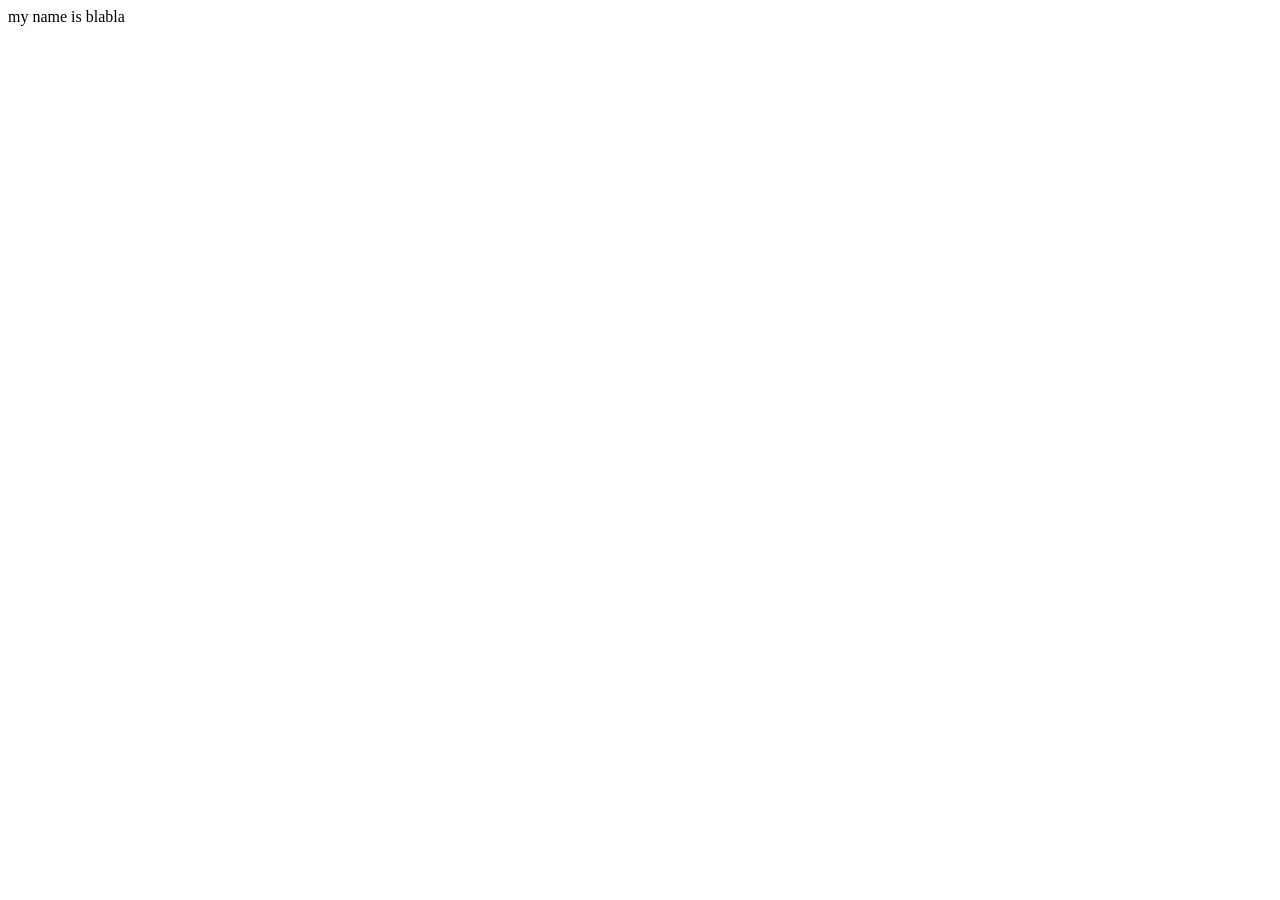
==== index.html @ c61a5416 "new change" ====
<!DOCTYPE html>
<html lang="en">
<head>
    <meta charset="UTF-8">
    <meta name="viewport" content="width=device-width, initial-scale=1.0">
    <title>Document</title>
</head>
<body>
    my name is blabla
</body>
</html>
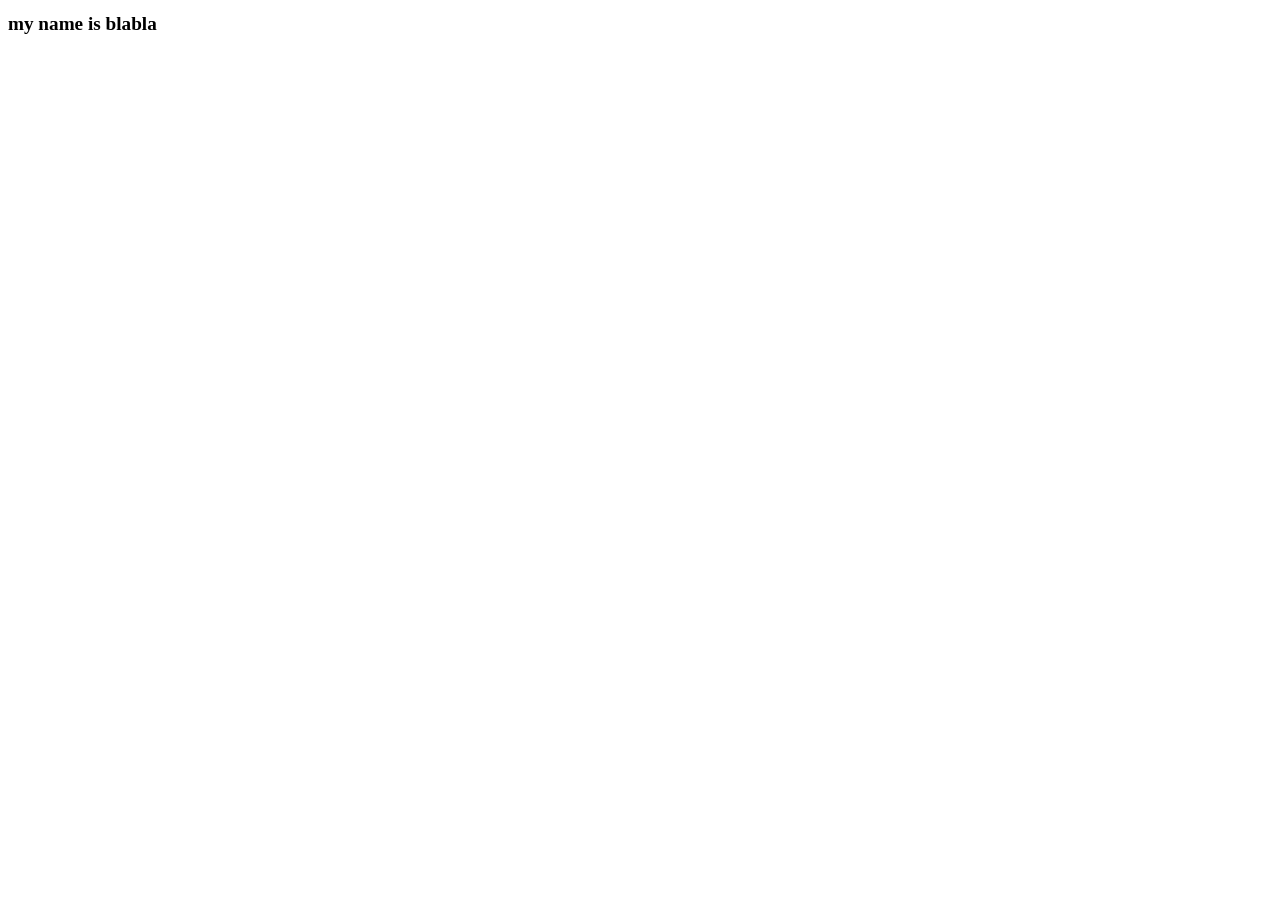
==== commit afc72dbf: "committed" ====
--- a/index.html
+++ b/index.html
@@ -5,7 +5,8 @@
     <meta name="viewport" content="width=device-width, initial-scale=1.0">
     <title>Document</title>
 </head>
+<link rel="stylesheet" href="style.css">
 <body>
-    my name is blabla
+    <h1>my name is blabla</h1>
 </body>
 </html>
--- a/style.css
+++ b/style.css
@@ -0,0 +1,3 @@
+h1{
+    font-size: larger;
+}
